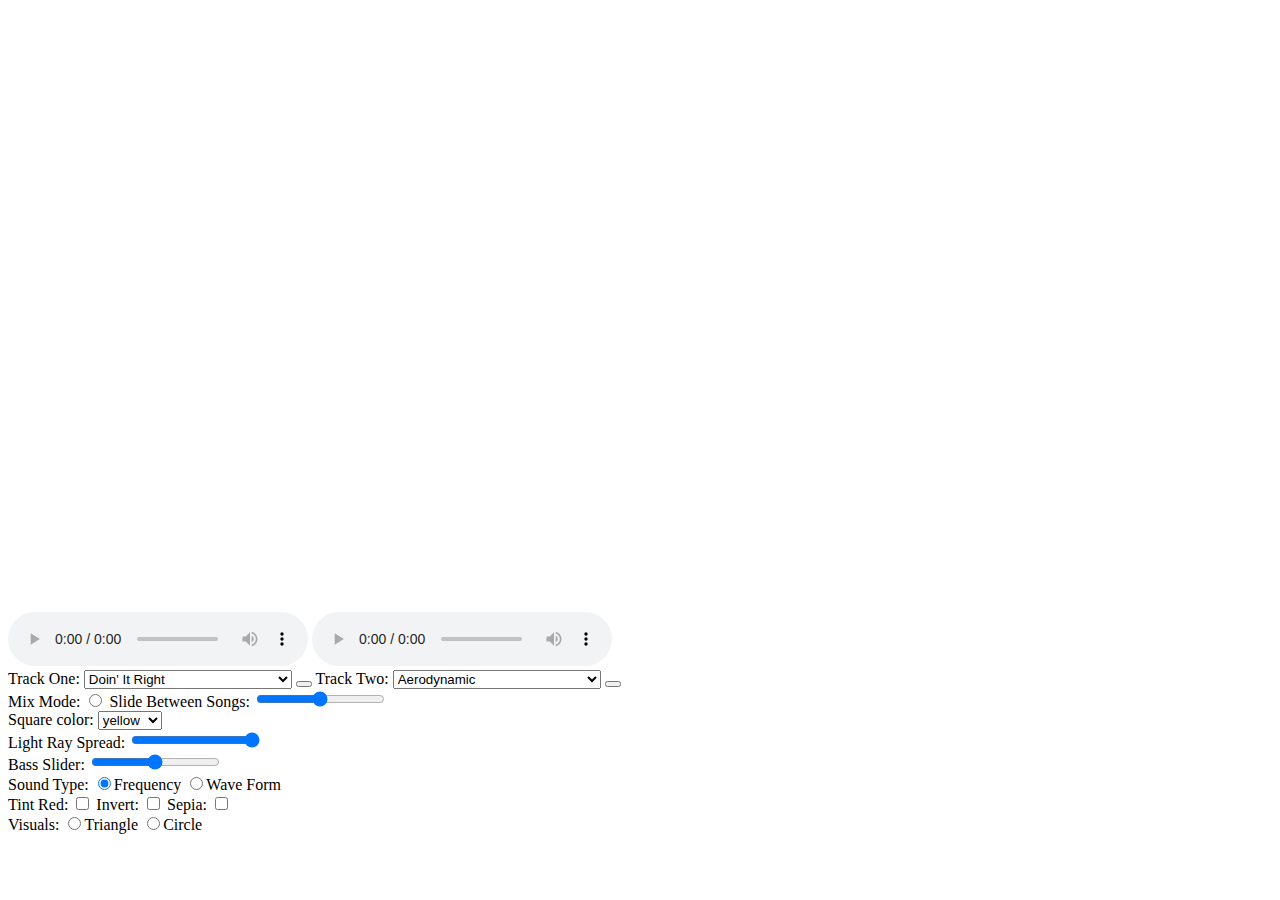
==== index.html @ c8306eec "call changes" ====
<!DOCTYPE html>
<html lang="en">
<head>
	<meta charset="utf-8" />
	<title>Audio Visualizer</title>
	<link rel="stylesheet" href="audioAsthetic.css">
	<script src="src/audioSetup.js"></script>
	<script src="src/uiSetup.js"></script>
	<script src="src/visualizer.js"></script>
	<script src="src/audioLoader.js"></script>
	<script>
	"use strict";
	window.onload = init;
	//Global variables
	let audioElement, audioElement2, canvasElement, playButton1, playButton2, drawCtx, audioCtx, audioCtx2, sourceNode, sourceNode2, analyserNode, analyserNode2, gainNode, gainNode2, biquadNode;
	let NUM_SAMPLES = 128;
	let audioData = new Uint8Array(NUM_SAMPLES/2);
	let audioData2 = new Uint8Array(NUM_SAMPLES/2);
	let barColor = "yellow";
	let soundType;
    let visual;
	let invert = false, tintRed = false, sepia = false, singleSong = true;
	let lightLength = 400;
	
	const SOUND_PATH = {
		sound1: "media/Aerodynamic.mp3",
		sound2: "media/Crescendolls.mp3",
		sound3: "media/Doin' It Right.mp3",
		sound4: "media/Face to Face.mp3",
		sound5: "media/Fragments of Time.mp3",
		Sound6: "media/Giorgio by Moroder.mp3",
		sound7: "media/Harder, Better, Faster, Stronger.mp3",
		sound8: "media/One More Time.mp3",
		sound9: "media/Too Long.mp3",
		sound10: "media/Human After All.mp3",
		sound11: "media/Robot Rock.mp3",
		sound12: "media/Technologic.mp3",
		sound13: "media/Television Rules The Nation.mp3"
	}

	var size = {
		width: document.body.clientWidth,
		height: document.body.clientHeight
	}
	</script>
</head>
<body>
	<canvas width="840" height="600"></canvas>
	<div id="controls">
		<audio id="songOne" controls></audio>
		<audio id="songTwo" controls></audio>
		<section>
		<label>Track One: 
			<select id="trackSelectOne">
				<option value="media/Aerodynamic.mp3">Aerodynamic</option>
				<option value="media/Crescendolls.mp3">Crescendolls</option>
				<option value="media/Doin' It Right.mp3" selected>Doin' It Right</option>
				<option value="media/Face to Face.mp3">Face to Face</option>
				<option value="media/Fragments of Time.mp3">Fragments of Time</option>
				<option value="media/Giorgio by Moroder.mp3">Giorgio by Moroder</option>
				<option value="media/Harder, Better, Faster, Stronger.mp3">Harder, Better, Faster, Stronger</option>
				<option value="media/One More Time.mp3">One More Time</option>
				<option value="media/Too Long.mp3">Too Long</option>
				<option value="media/Human After All.mp3">Human After All</option>
				<option value="media/Robot Rock.mp3">Robot Rock</option>
				<option value="media/Technologic.mp3">Technologic</option>
				<option value="media/Television Rules The Nation.mp3">Television Rules The Nation</option>
			</select>
		</label>
		<button id="playButtonOne" data-playing="no"></button>
		<label>Track Two: 
			<select id="trackSelectTwo">
				<option value="media/Aerodynamic.mp3" selected>Aerodynamic</option>
				<option value="media/Crescendolls.mp3">Crescendolls</option>
				<option value="media/Doin' It Right.mp3">Doin' It Right</option>
				<option value="media/Face to Face.mp3">Face to Face</option>
				<option value="media/Fragments of Time.mp3">Fragments of Time</option>
				<option value="media/Giorgio by Moroder.mp3">Giorgio by Moroder</option>
				<option value="media/Harder, Better, Faster, Stronger.mp3">Harder, Better, Faster, Stronger</option>
				<option value="media/One More Time.mp3">One More Time</option>
				<option value="media/Too Long.mp3">Too Long</option>
				<option value="media/Human After All.mp3">Human After All</option>
				<option value="media/Robot Rock.mp3">Robot Rock</option>
				<option value="media/Technologic.mp3">Technologic</option>
				<option value="media/Television Rules The Nation.mp3">Television Rules The Nation</option>
			</select>
		</label>
		<button id="playButtonTwo" data-playing="no"></button>
		</section>
		<section> Mix Mode:
			<input type="radio" name="secondSong" id="twoSongs" value="freq">
			Slide Between Songs: <input type="range" id="volumeSlider" min="0" max="2" value="1" step="0.01">
			<span id="volumeLabel"></span>
		</section>
		<section>
		<label>Square color: 
			<select id="barColorSelect">
				<option value="yellow" selected>yellow</option>
				<option value="blue">blue</option>
				<option value="green">green</option>
				<option value="orange">orange</option>
				<option value="red">red</option>
				<option value="purple">purple</option>
				<option value="brown">brown</option>
			</select>
		</label>
		</section>
		<section> 
			Light Ray Spread: <input type="range" id="raySlider" min="0" max="2" value="2" step="0.01">
			<span id="rayLabel"></span>
		</section>
        <section> 
			Bass Slider: <input type="range" id="bassSlider" min="0" max="10" value="5" step="0.01">
			<span id="bassLabel"></span>
		</section>
		<section> Sound Type:
			<input type="radio" name="waveFreq" id="f" value="freq" checked>Frequency
			<input type="radio" name="waveFreq" id="w" value="wave" >Wave Form
		</section>
		<section>
			Tint Red: <input type="checkbox" id="tintRedCB">
			Invert: <input type="checkbox" id="invertCB">
			Sepia: <input type="checkbox" id="sepiaCB">
		</section>
        <section > Visuals:
			<input type="radio" name="Triangle" id="triangle" value="tri" class="visual">Triangle
			<input type="radio" name="Circle" id="circle" class="visual" value="cir" >Circle
		</section>
	</div>
	
</body>
</html>
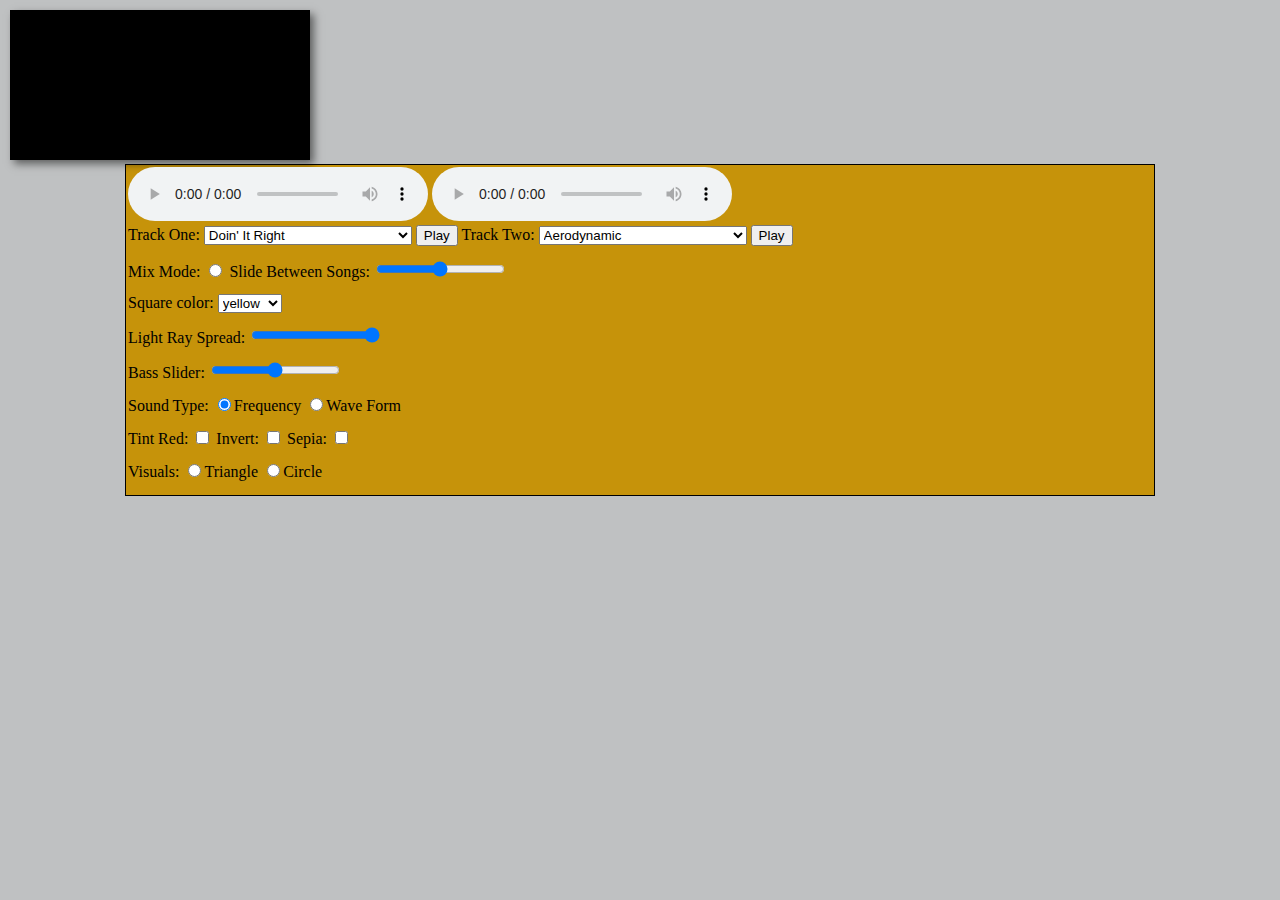
==== commit 62d44dc5: "Merge pull request #1 from jzimmer5/main" ====
--- a/index.html
+++ b/index.html
@@ -4,10 +4,12 @@
 	<meta charset="utf-8" />
 	<title>Audio Visualizer</title>
 	<link rel="stylesheet" href="audioAsthetic.css">
+	<script src="https://ajax.googleapis.com/ajax/libs/jquery/3.5.1/jquery.min.js"></script>
 	<script src="src/audioSetup.js"></script>
 	<script src="src/uiSetup.js"></script>
 	<script src="src/visualizer.js"></script>
 	<script src="src/audioLoader.js"></script>
+
 	<script>
 	"use strict";
 	window.onload = init;
@@ -38,14 +40,12 @@
 		sound13: "media/Television Rules The Nation.mp3"
 	}
 
-	var size = {
-		width: document.body.clientWidth,
-		height: document.body.clientHeight
-	}
+	var sizewidth = "600";
+	var sizeheight = "480";
 	</script>
 </head>
 <body>
-	<canvas width="840" height="600"></canvas>
+	<canvas id="canvas" width=sizewidth height=sizeheight></canvas>
 	<div id="controls">
 		<audio id="songOne" controls></audio>
 		<audio id="songTwo" controls></audio>
--- a/audioAsthetic.css
+++ b/audioAsthetic.css
@@ -0,0 +1,39 @@
+	body {
+		background: #BFC1C2;
+		font-family: tahoma, verdana, sans serif;
+		margin: auto;
+	}
+
+	canvas {
+		margin-left:10px;
+		margin-top:10px;
+		box-shadow: 4px 4px 8px rgba(0,0,0,0.5);
+		background: black;
+	}
+
+	#controls{
+		margin: auto;
+		width: 80%;
+		padding: 2px;
+		border-style: solid;
+		border-width: 1px;
+		background-color: #C6930A;
+  }
+  
+  section{
+  	margin-bottom:.8em;
+  }
+  
+  #playButton{
+  	font-size: 1.2em;
+  	width: 3.5em;
+  }
+  
+	button[data-playing="yes"]:after{
+		content: "Pause";
+	}
+	
+	button[data-playing="no"]:after{
+		content: "Play";
+	}
+	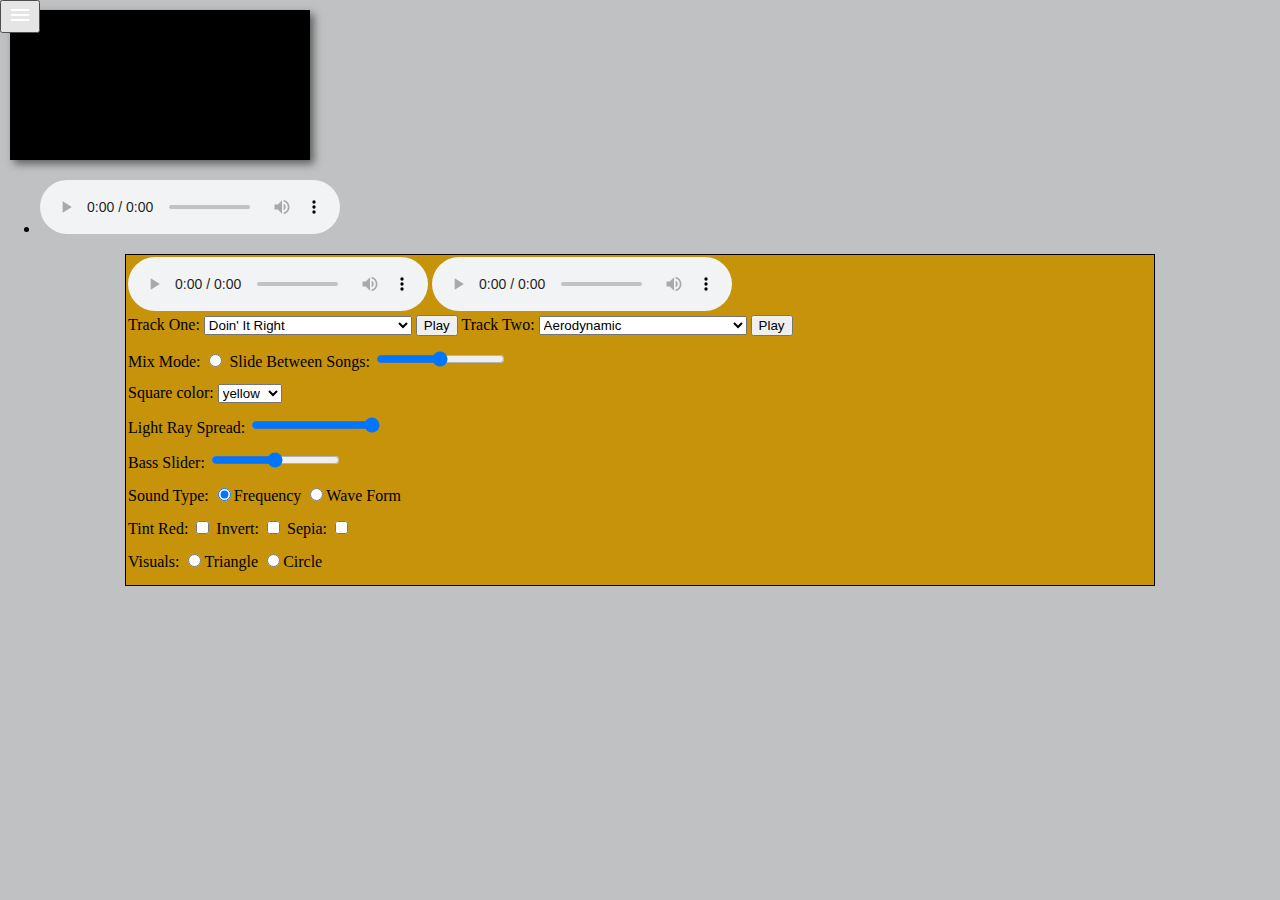
==== commit 285a9656: "added menu and fixed visual controls" ====
--- a/index.html
+++ b/index.html
@@ -1,132 +1,153 @@
 <!DOCTYPE html>
 <html lang="en">
+
 <head>
-	<meta charset="utf-8" />
-	<title>Audio Visualizer</title>
-	<link rel="stylesheet" href="audioAsthetic.css">
-	<script src="https://ajax.googleapis.com/ajax/libs/jquery/3.5.1/jquery.min.js"></script>
-	<script src="src/audioSetup.js"></script>
-	<script src="src/uiSetup.js"></script>
-	<script src="src/visualizer.js"></script>
-	<script src="src/audioLoader.js"></script>
+    <meta charset="utf-8" />
+    <title>Audio Visualizer</title>
+    <link rel="stylesheet" href="audioAsthetic.css">
+    <script src="https://ajax.googleapis.com/ajax/libs/jquery/3.5.1/jquery.min.js"></script>
+    <script src="src/audioSetup.js"></script>
+    <script src="src/uiSetup.js"></script>
+    <script src="src/visualizer.js"></script>
+    <script src="src/audioLoader.js"></script>
 
-	<script>
-	"use strict";
-	window.onload = init;
-	//Global variables
-	let audioElement, audioElement2, canvasElement, playButton1, playButton2, drawCtx, audioCtx, audioCtx2, sourceNode, sourceNode2, analyserNode, analyserNode2, gainNode, gainNode2, biquadNode;
-	let NUM_SAMPLES = 128;
-	let audioData = new Uint8Array(NUM_SAMPLES/2);
-	let audioData2 = new Uint8Array(NUM_SAMPLES/2);
-	let barColor = "yellow";
-	let soundType;
-    let visual;
-	let invert = false, tintRed = false, sepia = false, singleSong = true;
-	let lightLength = 400;
-	
-	const SOUND_PATH = {
-		sound1: "media/Aerodynamic.mp3",
-		sound2: "media/Crescendolls.mp3",
-		sound3: "media/Doin' It Right.mp3",
-		sound4: "media/Face to Face.mp3",
-		sound5: "media/Fragments of Time.mp3",
-		Sound6: "media/Giorgio by Moroder.mp3",
-		sound7: "media/Harder, Better, Faster, Stronger.mp3",
-		sound8: "media/One More Time.mp3",
-		sound9: "media/Too Long.mp3",
-		sound10: "media/Human After All.mp3",
-		sound11: "media/Robot Rock.mp3",
-		sound12: "media/Technologic.mp3",
-		sound13: "media/Television Rules The Nation.mp3"
-	}
+    <link rel="stylesheet" href="https://fonts.googleapis.com/icon?family=Material+Icons">
+    <link rel="stylesheet" href="https://code.getmdl.io/1.3.0/material.indigo-pink.min.css">
+    <script defer src="https://code.getmdl.io/1.3.0/material.min.js"></script>
 
-	var sizewidth = "600";
-	var sizeheight = "480";
-	</script>
+    <script>
+        "use strict";
+        window.onload = init;
+        //Global variables
+        let audioElement, audioElement2, canvasElement, playButton1, playButton2, drawCtx, audioCtx, audioCtx2, sourceNode, sourceNode2, analyserNode, analyserNode2, gainNode, gainNode2, biquadNode;
+        let NUM_SAMPLES = 128;
+        let audioData = new Uint8Array(NUM_SAMPLES / 2);
+        let audioData2 = new Uint8Array(NUM_SAMPLES / 2);
+        let barColor = "yellow";
+        let soundType;
+        let visual;
+        let invert = false,
+            tintRed = false,
+            sepia = false,
+            singleSong = true;
+        let lightLength = 400;
+
+        const SOUND_PATH = {
+            sound1: "media/Aerodynamic.mp3",
+            sound2: "media/Crescendolls.mp3",
+            sound3: "media/Doin' It Right.mp3",
+            sound4: "media/Face to Face.mp3",
+            sound5: "media/Fragments of Time.mp3",
+            Sound6: "media/Giorgio by Moroder.mp3",
+            sound7: "media/Harder, Better, Faster, Stronger.mp3",
+            sound8: "media/One More Time.mp3",
+            sound9: "media/Too Long.mp3",
+            sound10: "media/Human After All.mp3",
+            sound11: "media/Robot Rock.mp3",
+            sound12: "media/Technologic.mp3",
+            sound13: "media/Television Rules The Nation.mp3"
+        }
+
+        var sizewidth = "600";
+        var sizeheight = "480";
+
+    </script>
 </head>
+
 <body>
-	<canvas id="canvas" width=sizewidth height=sizeheight></canvas>
-	<div id="controls">
-		<audio id="songOne" controls></audio>
-		<audio id="songTwo" controls></audio>
-		<section>
-		<label>Track One: 
-			<select id="trackSelectOne">
-				<option value="media/Aerodynamic.mp3">Aerodynamic</option>
-				<option value="media/Crescendolls.mp3">Crescendolls</option>
-				<option value="media/Doin' It Right.mp3" selected>Doin' It Right</option>
-				<option value="media/Face to Face.mp3">Face to Face</option>
-				<option value="media/Fragments of Time.mp3">Fragments of Time</option>
-				<option value="media/Giorgio by Moroder.mp3">Giorgio by Moroder</option>
-				<option value="media/Harder, Better, Faster, Stronger.mp3">Harder, Better, Faster, Stronger</option>
-				<option value="media/One More Time.mp3">One More Time</option>
-				<option value="media/Too Long.mp3">Too Long</option>
-				<option value="media/Human After All.mp3">Human After All</option>
-				<option value="media/Robot Rock.mp3">Robot Rock</option>
-				<option value="media/Technologic.mp3">Technologic</option>
-				<option value="media/Television Rules The Nation.mp3">Television Rules The Nation</option>
-			</select>
-		</label>
-		<button id="playButtonOne" data-playing="no"></button>
-		<label>Track Two: 
-			<select id="trackSelectTwo">
-				<option value="media/Aerodynamic.mp3" selected>Aerodynamic</option>
-				<option value="media/Crescendolls.mp3">Crescendolls</option>
-				<option value="media/Doin' It Right.mp3">Doin' It Right</option>
-				<option value="media/Face to Face.mp3">Face to Face</option>
-				<option value="media/Fragments of Time.mp3">Fragments of Time</option>
-				<option value="media/Giorgio by Moroder.mp3">Giorgio by Moroder</option>
-				<option value="media/Harder, Better, Faster, Stronger.mp3">Harder, Better, Faster, Stronger</option>
-				<option value="media/One More Time.mp3">One More Time</option>
-				<option value="media/Too Long.mp3">Too Long</option>
-				<option value="media/Human After All.mp3">Human After All</option>
-				<option value="media/Robot Rock.mp3">Robot Rock</option>
-				<option value="media/Technologic.mp3">Technologic</option>
-				<option value="media/Television Rules The Nation.mp3">Television Rules The Nation</option>
-			</select>
-		</label>
-		<button id="playButtonTwo" data-playing="no"></button>
-		</section>
-		<section> Mix Mode:
-			<input type="radio" name="secondSong" id="twoSongs" value="freq">
-			Slide Between Songs: <input type="range" id="volumeSlider" min="0" max="2" value="1" step="0.01">
-			<span id="volumeLabel"></span>
-		</section>
-		<section>
-		<label>Square color: 
-			<select id="barColorSelect">
-				<option value="yellow" selected>yellow</option>
-				<option value="blue">blue</option>
-				<option value="green">green</option>
-				<option value="orange">orange</option>
-				<option value="red">red</option>
-				<option value="purple">purple</option>
-				<option value="brown">brown</option>
-			</select>
-		</label>
-		</section>
-		<section> 
-			Light Ray Spread: <input type="range" id="raySlider" min="0" max="2" value="2" step="0.01">
-			<span id="rayLabel"></span>
-		</section>
-        <section> 
-			Bass Slider: <input type="range" id="bassSlider" min="0" max="10" value="5" step="0.01">
-			<span id="bassLabel"></span>
-		</section>
-		<section> Sound Type:
-			<input type="radio" name="waveFreq" id="f" value="freq" checked>Frequency
-			<input type="radio" name="waveFreq" id="w" value="wave" >Wave Form
-		</section>
-		<section>
-			Tint Red: <input type="checkbox" id="tintRedCB">
-			Invert: <input type="checkbox" id="invertCB">
-			Sepia: <input type="checkbox" id="sepiaCB">
-		</section>
-        <section > Visuals:
-			<input type="radio" name="Triangle" id="triangle" value="tri" class="visual">Triangle
-			<input type="radio" name="Circle" id="circle" class="visual" value="cir" >Circle
-		</section>
-	</div>
-	
+    <div id="container" width=sizewidth height=sizeheight>
+        <canvas id="canvas" width=sizewidth height=sizeheight></canvas>
+
+        <button id="menu" class="mdl-button mdl-js-button mdl-button--icon">
+            <i class="material-icons">menu</i>
+        </button>
+    </div>
+
+    <ul >
+        <li class="mdl-menu__item"><audio id="songOne" controls></audio></li>
+    </ul>
+    <div id="controls" class="mdl-menu mdl-menu--bottom-left mdl-js-menu mdl-js-ripple-effect" for="menu">
+        <audio id="songOne" controls></audio>
+        <audio id="songTwo" controls></audio>
+        <section>
+            <label>Track One:
+                <select id="trackSelectOne">
+                    <option value="media/Aerodynamic.mp3">Aerodynamic</option>
+                    <option value="media/Crescendolls.mp3">Crescendolls</option>
+                    <option value="media/Doin' It Right.mp3" selected>Doin' It Right</option>
+                    <option value="media/Face to Face.mp3">Face to Face</option>
+                    <option value="media/Fragments of Time.mp3">Fragments of Time</option>
+                    <option value="media/Giorgio by Moroder.mp3">Giorgio by Moroder</option>
+                    <option value="media/Harder, Better, Faster, Stronger.mp3">Harder, Better, Faster, Stronger</option>
+                    <option value="media/One More Time.mp3">One More Time</option>
+                    <option value="media/Too Long.mp3">Too Long</option>
+                    <option value="media/Human After All.mp3">Human After All</option>
+                    <option value="media/Robot Rock.mp3">Robot Rock</option>
+                    <option value="media/Technologic.mp3">Technologic</option>
+                    <option value="media/Television Rules The Nation.mp3">Television Rules The Nation</option>
+                </select>
+            </label>
+            <button id="playButtonOne" data-playing="no"></button>
+            <label>Track Two:
+                <select id="trackSelectTwo">
+                    <option value="media/Aerodynamic.mp3" selected>Aerodynamic</option>
+                    <option value="media/Crescendolls.mp3">Crescendolls</option>
+                    <option value="media/Doin' It Right.mp3">Doin' It Right</option>
+                    <option value="media/Face to Face.mp3">Face to Face</option>
+                    <option value="media/Fragments of Time.mp3">Fragments of Time</option>
+                    <option value="media/Giorgio by Moroder.mp3">Giorgio by Moroder</option>
+                    <option value="media/Harder, Better, Faster, Stronger.mp3">Harder, Better, Faster, Stronger</option>
+                    <option value="media/One More Time.mp3">One More Time</option>
+                    <option value="media/Too Long.mp3">Too Long</option>
+                    <option value="media/Human After All.mp3">Human After All</option>
+                    <option value="media/Robot Rock.mp3">Robot Rock</option>
+                    <option value="media/Technologic.mp3">Technologic</option>
+                    <option value="media/Television Rules The Nation.mp3">Television Rules The Nation</option>
+                </select>
+            </label>
+            <button id="playButtonTwo" data-playing="no"></button>
+        </section>
+        <section> Mix Mode:
+            <input type="radio" name="secondSong" id="twoSongs" value="freq">
+            Slide Between Songs: <input type="range" id="volumeSlider" min="0" max="2" value="1" step="0.01">
+            <span id="volumeLabel"></span>
+        </section>
+        <section>
+            <label>Square color:
+                <select id="barColorSelect">
+                    <option value="yellow" selected>yellow</option>
+                    <option value="blue">blue</option>
+                    <option value="green">green</option>
+                    <option value="orange">orange</option>
+                    <option value="red">red</option>
+                    <option value="purple">purple</option>
+                    <option value="brown">brown</option>
+                </select>
+            </label>
+        </section>
+        <section>
+            Light Ray Spread: <input type="range" id="raySlider" min="0" max="2" value="2" step="0.01">
+            <span id="rayLabel"></span>
+        </section>
+        <section>
+            Bass Slider: <input type="range" id="bassSlider" min="0" max="10" value="5" step="0.01">
+            <span id="bassLabel"></span>
+        </section>
+        <section> Sound Type:
+            <input type="radio" name="waveFreq" id="f" value="freq" checked>Frequency
+            <input type="radio" name="waveFreq" id="w" value="wave">Wave Form
+        </section>
+        <section>
+            Tint Red: <input type="checkbox" id="tintRedCB">
+            Invert: <input type="checkbox" id="invertCB">
+            Sepia: <input type="checkbox" id="sepiaCB">
+        </section>
+        <section> Visuals:
+            <input type="radio" name="visual" id="triangle" value="tri">Triangle
+            <input type="radio" name="visual" id="circle"  value="cir">Circle
+        </section>
+    </div>
+
 </body>
+
 </html>
--- a/audioAsthetic.css
+++ b/audioAsthetic.css
@@ -3,7 +3,15 @@
 		font-family: tahoma, verdana, sans serif;
 		margin: auto;
 	}
+#container{
+    position: relative;
+}
 
+#menu{
+  left: 0;
+  position: absolute;
+    color: white;
+}
 	canvas {
 		margin-left:10px;
 		margin-top:10px;
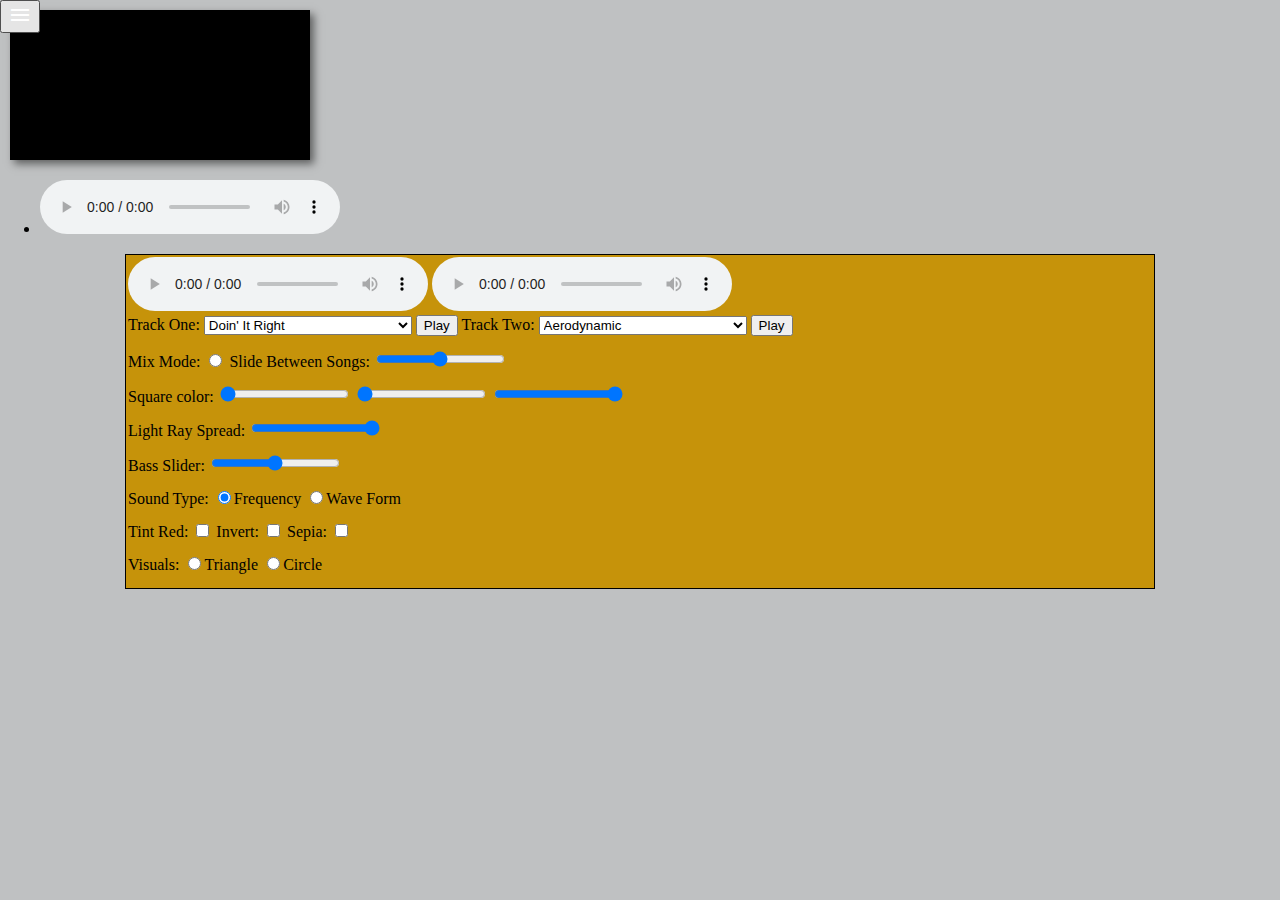
==== commit 36f02388: "added slider too" ====
--- a/index.html
+++ b/index.html
@@ -19,11 +19,11 @@
         "use strict";
         window.onload = init;
         //Global variables
-        let audioElement, audioElement2, canvasElement, playButton1, playButton2, drawCtx, audioCtx, audioCtx2, sourceNode, sourceNode2, analyserNode, analyserNode2, gainNode, gainNode2, biquadNode;
+        let audioElement, audioElement2, canvasElement, playButton1, playButton2, drawCtx, audioCtx, audioCtx2, sourceNode, sourceNode2, analyserNode, analyserNode2, gainNode, gainNode2, biquadNode, hue, saturation, light;
         let NUM_SAMPLES = 128;
         let audioData = new Uint8Array(NUM_SAMPLES / 2);
         let audioData2 = new Uint8Array(NUM_SAMPLES / 2);
-        let barColor = "yellow";
+        let barColor;
         let soundType;
         let visual;
         let invert = false,
@@ -114,15 +114,9 @@
         </section>
         <section>
             <label>Square color:
-                <select id="barColorSelect">
-                    <option value="yellow" selected>yellow</option>
-                    <option value="blue">blue</option>
-                    <option value="green">green</option>
-                    <option value="orange">orange</option>
-                    <option value="red">red</option>
-                    <option value="purple">purple</option>
-                    <option value="brown">brown</option>
-                </select>
+                <input type="range" id="hue" min="0" max="360" step="1" value="0">
+                <input type="range" id="saturation" min="0" max="100" step="1" value="0">
+                <input type="range" id="light" min="0" max="100" step="1" value="100">
             </label>
         </section>
         <section>
--- a/audioAsthetic.css
+++ b/audioAsthetic.css
@@ -8,6 +8,7 @@
 }
 
 #menu{
+    top:0;
   left: 0;
   position: absolute;
     color: white;
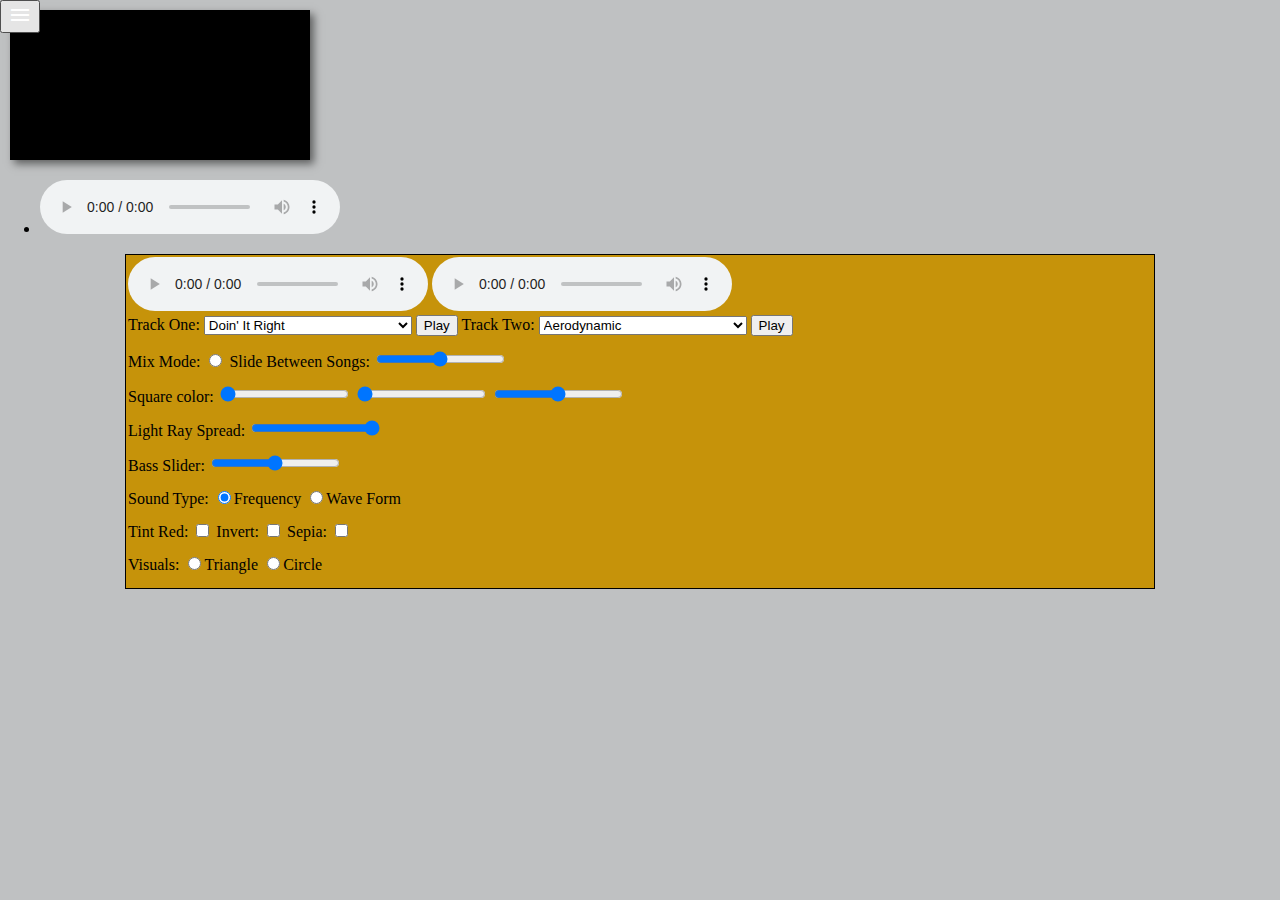
==== commit 901888e1: "Made the bars have a spacer" ====
--- a/index.html
+++ b/index.html
@@ -48,8 +48,8 @@
             sound13: "media/Television Rules The Nation.mp3"
         }
 
-        var sizewidth = "600";
-        var sizeheight = "480";
+        var sizewidth = "1200";
+        var sizeheight = "960";
 
     </script>
 </head>
@@ -116,7 +116,7 @@
             <label>Square color:
                 <input type="range" id="hue" min="0" max="360" step="1" value="0">
                 <input type="range" id="saturation" min="0" max="100" step="1" value="0">
-                <input type="range" id="light" min="0" max="100" step="1" value="100">
+                <input type="range" id="light" min="0" max="100" step="1" value="50">
             </label>
         </section>
         <section>
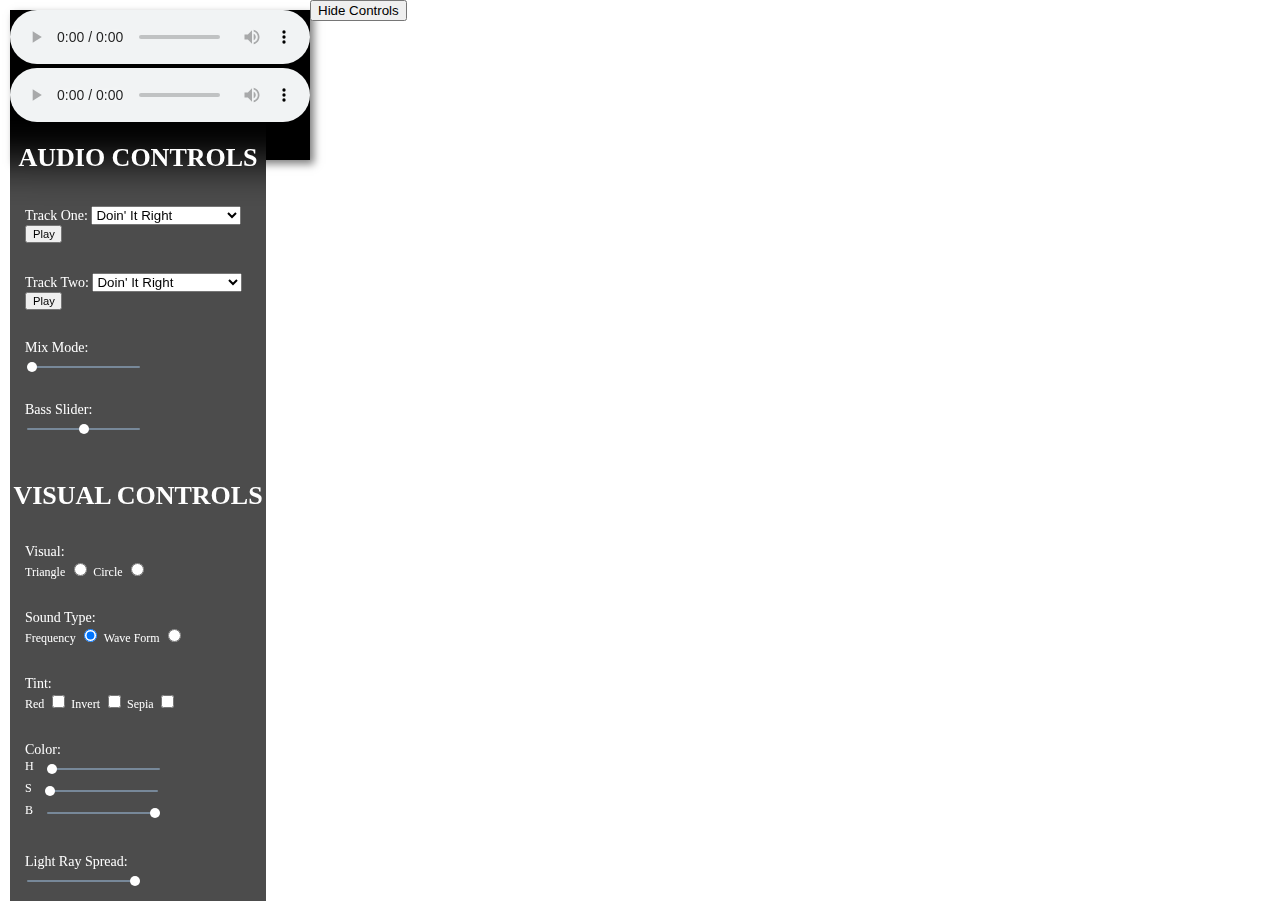
==== commit c019ea83: "integrated html and code but canvas is still acting strange" ====
--- a/index.html
+++ b/index.html
@@ -3,6 +3,7 @@
 
 <head>
     <meta charset="utf-8" />
+    <meta name="viewport" content="width=device-width, initial-scale=1.0">
     <title>Audio Visualizer</title>
     <link rel="stylesheet" href="audioAsthetic.css">
     <script src="https://ajax.googleapis.com/ajax/libs/jquery/3.5.1/jquery.min.js"></script>
@@ -12,8 +13,6 @@
     <script src="src/audioLoader.js"></script>
 
     <link rel="stylesheet" href="https://fonts.googleapis.com/icon?family=Material+Icons">
-    <link rel="stylesheet" href="https://code.getmdl.io/1.3.0/material.indigo-pink.min.css">
-    <script defer src="https://code.getmdl.io/1.3.0/material.min.js"></script>
 
     <script>
         "use strict";
@@ -51,6 +50,15 @@
         var sizewidth = "1200";
         var sizeheight = "960";
 
+        function myFunction() {
+            let x = document.querySelector("#controls");
+  if (x.style.display === "none") {
+    x.style.display = "block";
+  } else {
+    x.style.display = "none";
+  }
+        }
+
     </script>
 </head>
 
@@ -58,90 +66,126 @@
     <div id="container" width=sizewidth height=sizeheight>
         <canvas id="canvas" width=sizewidth height=sizeheight></canvas>
 
-        <button id="menu" class="mdl-button mdl-js-button mdl-button--icon">
-            <i class="material-icons">menu</i>
-        </button>
-    </div>
-
-    <ul >
-        <li class="mdl-menu__item"><audio id="songOne" controls></audio></li>
-    </ul>
-    <div id="controls" class="mdl-menu mdl-menu--bottom-left mdl-js-menu mdl-js-ripple-effect" for="menu">
+    
+        <button onclick="myFunction()" id="hide">Hide Controls</button>
+    <div id="controls">
         <audio id="songOne" controls></audio>
         <audio id="songTwo" controls></audio>
-        <section>
-            <label>Track One:
-                <select id="trackSelectOne">
-                    <option value="media/Aerodynamic.mp3">Aerodynamic</option>
-                    <option value="media/Crescendolls.mp3">Crescendolls</option>
-                    <option value="media/Doin' It Right.mp3" selected>Doin' It Right</option>
-                    <option value="media/Face to Face.mp3">Face to Face</option>
-                    <option value="media/Fragments of Time.mp3">Fragments of Time</option>
-                    <option value="media/Giorgio by Moroder.mp3">Giorgio by Moroder</option>
-                    <option value="media/Harder, Better, Faster, Stronger.mp3">Harder, Better, Faster, Stronger</option>
-                    <option value="media/One More Time.mp3">One More Time</option>
-                    <option value="media/Too Long.mp3">Too Long</option>
-                    <option value="media/Human After All.mp3">Human After All</option>
-                    <option value="media/Robot Rock.mp3">Robot Rock</option>
-                    <option value="media/Technologic.mp3">Technologic</option>
-                    <option value="media/Television Rules The Nation.mp3">Television Rules The Nation</option>
-                </select>
-            </label>
-            <button id="playButtonOne" data-playing="no"></button>
-            <label>Track Two:
-                <select id="trackSelectTwo">
-                    <option value="media/Aerodynamic.mp3" selected>Aerodynamic</option>
-                    <option value="media/Crescendolls.mp3">Crescendolls</option>
-                    <option value="media/Doin' It Right.mp3">Doin' It Right</option>
-                    <option value="media/Face to Face.mp3">Face to Face</option>
-                    <option value="media/Fragments of Time.mp3">Fragments of Time</option>
-                    <option value="media/Giorgio by Moroder.mp3">Giorgio by Moroder</option>
-                    <option value="media/Harder, Better, Faster, Stronger.mp3">Harder, Better, Faster, Stronger</option>
-                    <option value="media/One More Time.mp3">One More Time</option>
-                    <option value="media/Too Long.mp3">Too Long</option>
-                    <option value="media/Human After All.mp3">Human After All</option>
-                    <option value="media/Robot Rock.mp3">Robot Rock</option>
-                    <option value="media/Technologic.mp3">Technologic</option>
-                    <option value="media/Television Rules The Nation.mp3">Television Rules The Nation</option>
-                </select>
-            </label>
-            <button id="playButtonTwo" data-playing="no"></button>
-        </section>
-        <section> Mix Mode:
-            <input type="radio" name="secondSong" id="twoSongs" value="freq">
-            Slide Between Songs: <input type="range" id="volumeSlider" min="0" max="2" value="1" step="0.01">
-            <span id="volumeLabel"></span>
-        </section>
-        <section>
-            <label>Square color:
+        <div id="audControls">
+            <h1>AUDIO CONTROLS</h1>
+            <section>
+                <section id="trackOne">
+                    <label>Track One:
+                        <select id="trackSelectOne">
+                            <option value="media/Aerodynamic.mp3">Aerodynamic</option>
+                            <option value="media/Crescendolls.mp3">Crescendolls</option>
+                            <option value="media/Doin' It Right.mp3" selected>Doin' It Right</option>
+                            <option value="media/Face to Face.mp3">Face to Face</option>
+                            <option value="media/Fragments of Time.mp3">Fragments of Time</option>
+                            <option value="media/Giorgio by Moroder.mp3">Giorgio by Moroder</option>
+                            <option value="media/Harder, Better, Faster, Stronger.mp3">Harder, Better, Faster, Stronger</option>
+                            <option value="media/One More Time.mp3">One More Time</option>
+                            <option value="media/Too Long.mp3">Too Long</option>
+                            <option value="media/Human After All.mp3">Human After All</option>
+                            <option value="media/Robot Rock.mp3">Robot Rock</option>
+                            <option value="media/Technologic.mp3">Technologic</option>
+                            <option value="media/Television Rules The Nation.mp3">Television Rules The Nation</option>
+                        </select>
+                    </label>
+                    <button id="playButtonOne" data-playing="no"></button>
+                </section>
+                <section id="trackTwo">
+                    <label>Track Two:
+                        <select id="trackSelectTwo">
+                            <option value="media/Aerodynamic.mp3">Aerodynamic</option>
+                            <option value="media/Crescendolls.mp3">Crescendolls</option>
+                            <option value="media/Doin' It Right.mp3" selected>Doin' It Right</option>
+                            <option value="media/Face to Face.mp3">Face to Face</option>
+                            <option value="media/Fragments of Time.mp3">Fragments of Time</option>
+                            <option value="media/Giorgio by Moroder.mp3">Giorgio by Moroder</option>
+                            <option value="media/Harder, Better, Faster, Stronger.mp3">Harder, Better, Faster, Stronger</option>
+                            <option value="media/One More Time.mp3">One More Time</option>
+                            <option value="media/Too Long.mp3">Too Long</option>
+                            <option value="media/Human After All.mp3">Human After All</option>
+                            <option value="media/Robot Rock.mp3">Robot Rock</option>
+                            <option value="media/Technologic.mp3">Technologic</option>
+                            <option value="media/Television Rules The Nation.mp3">Television Rules The Nation</option>
+                        </select>
+                    </label>
+                    <button id="playButtonTwo" data-playing="no"></button>
+                </section>
+            </section>
+            <section id="mix">
+                <label for="volumeSlider">Mix Mode:</label>
+                <br>
+                <!-- <input type="radio" name="secondSong" id="twoSongs" value="freq"> -->
+                <input type="range" id="volumeSlider" min="0" max="2" value="0" step="0.01">
+                <!-- <span id="volumeLabel"></span> -->
+            </section>
+
+            <section id="bass">
+                <label for="bassSlider">Bass Slider:</label>
+                <br>
+                <input type="range" id="bassSlider" min="0" max="10" value="5" step="0.01">
+            </section>
+        </div>
+        <div id="visControls">
+            <h1>VISUAL CONTROLS</h1>
+            <section id="visType">
+                <label id="visualLabel">Visual:</label>
+                <br>
+                <label id="triLabel">Triangle</label>
+                <input type="radio" name="visual" id="triangle" value="tri">
+
+                <label id="cirLabel">Circle</label>
+                <input type="radio" name="visual" id="circle" value="cir">
+            </section>
+
+            <section id="soundType">
+                <label id="soundLabel">Sound Type:</label>
+                <br>
+                <label id="freqLabel">Frequency</label>
+                <input type="radio" name="waveFreq" id="f" value="freq" checked>
+
+                <label id="waveLabel">Wave Form</label>
+                <input type="radio" name="waveFreq" id="w" value="wave">
+            </section>
+
+            <section id="tint">
+                <label id="tintLabel">Tint:</label>
+                <br>
+                <label id="redLabel">Red</label>
+                <input type="checkbox" id="tintRedCB">
+
+                <label id="invLabel">Invert</label>
+                <input type="checkbox" id="invertCB">
+
+                <label id="sepLabel">Sepia</label>
+                <input type="checkbox" id="sepiaCB">
+            </section>
+
+            <section id="sqColor">
+                <label id="colorLabel">Color:</label>
+                <br>
+                <label for="hue" id="hLabel">H</label>
                 <input type="range" id="hue" min="0" max="360" step="1" value="0">
+                <br>
+                <label for="saturation" id="sLabel">S</label>
                 <input type="range" id="saturation" min="0" max="100" step="1" value="0">
-                <input type="range" id="light" min="0" max="100" step="1" value="50">
-            </label>
-        </section>
-        <section>
-            Light Ray Spread: <input type="range" id="raySlider" min="0" max="2" value="2" step="0.01">
-            <span id="rayLabel"></span>
-        </section>
-        <section>
-            Bass Slider: <input type="range" id="bassSlider" min="0" max="10" value="5" step="0.01">
-            <span id="bassLabel"></span>
-        </section>
-        <section> Sound Type:
-            <input type="radio" name="waveFreq" id="f" value="freq" checked>Frequency
-            <input type="radio" name="waveFreq" id="w" value="wave">Wave Form
-        </section>
-        <section>
-            Tint Red: <input type="checkbox" id="tintRedCB">
-            Invert: <input type="checkbox" id="invertCB">
-            Sepia: <input type="checkbox" id="sepiaCB">
-        </section>
-        <section> Visuals:
-            <input type="radio" name="visual" id="triangle" value="tri">Triangle
-            <input type="radio" name="visual" id="circle"  value="cir">Circle
-        </section>
+                <br>
+                <label for="light" id="bLabel">B</label>
+                <input type="range" id="light" min="0" max="100" step="1" value="100">
+            </section>
+
+            <section id="lightSpread">
+                <label for="raySlider">Light Ray Spread:</label>
+                <br>
+                <input type="range" id="raySlider" min="0" max="2" value="2" step="0.01">
+                <!-- <span id="rayLabel"></span> -->
+            </section>
+        </div>
     </div>
-
+</div>
 </body>
 
 </html>
--- a/audioAsthetic.css
+++ b/audioAsthetic.css
@@ -1,48 +1,226 @@
-	body {
-		background: #BFC1C2;
-		font-family: tahoma, verdana, sans serif;
-		margin: auto;
-	}
-#container{
+#container {
     position: relative;
 }
 
-#menu{
-    top:0;
-  left: 0;
-  position: absolute;
-    color: white;
-}
-	canvas {
-		margin-left:10px;
-		margin-top:10px;
-		box-shadow: 4px 4px 8px rgba(0,0,0,0.5);
-		background: black;
-	}
-
-	#controls{
-		margin: auto;
-		width: 80%;
-		padding: 2px;
-		border-style: solid;
-		border-width: 1px;
-		background-color: #C6930A;
-  }
-  
-  section{
-  	margin-bottom:.8em;
-  }
-  
-  #playButton{
-  	font-size: 1.2em;
-  	width: 3.5em;
-  }
-  
-	button[data-playing="yes"]:after{
-		content: "Pause";
-	}
-	
-	button[data-playing="no"]:after{
-		content: "Play";
-	}
-	+#controls {
+    top: 0;
+    position: absolute;
+    margin-left: 10px;
+    margin-top: 10px;
+    width: 20vw;
+    height: sizeheight;
+    background-color: rgba(0, 0, 0, 0.7);
+    backdrop-filter: blur(20px);
+    /* try to add blur effect */
+}
+#hide{
+    top: 0;
+    right: sizewidth;
+    position: absolute;
+}
+h1 {
+    font-size: 26px;
+    color: white;
+    font-family: Roboto;
+    /* padding: 10px; */
+    text-align: center;
+}
+
+#canvas {
+    margin-left: 10px;
+    margin-top: 10px;
+    box-shadow: 4px 4px 8px rgba(0, 0, 0, 0.5);
+    background: black;
+}
+
+label,
+section {
+    color: white;
+    font-family: Roboto;
+    font-size: 14px;
+}
+
+body {
+    margin: 0;
+}
+
+/* Audio Controls */
+
+/* Track Select */
+#trackSelectOne,
+#trackSelectTwo {
+    width: 150px;
+}
+
+#trackOne,
+#trackTwo {
+    padding: 15px;
+}
+
+/* Track Buttons */
+#playButtonOne,
+#playButtonTwo {
+    font-size: 0.8em;
+    width: 3.3em;
+}
+
+/* Mix Section */
+#mix {
+    padding: 15px;
+}
+
+/* Mix sliding styles */
+#volumeSlider {
+    width: 50%;
+    height: 2px;
+    background: lightslategray;
+    -webkit-appearance: none;
+    outline: none;
+    border-radius: 2px;
+}
+
+#volumeSlider::-webkit-slider-thumb {
+    -webkit-appearance: none;
+    width: 10px;
+    height: 10px;
+    background-color: white;
+    border-radius: 50%;
+}
+
+
+/* Bass Section */
+#bass {
+    padding: 15px;
+}
+
+/* Bass sliding styles */
+#bassSlider {
+    width: 50%;
+    height: 2px;
+    background: lightslategray;
+    -webkit-appearance: none;
+    outline: none;
+    border-radius: 2px;
+}
+
+#bassSlider::-webkit-slider-thumb {
+    -webkit-appearance: none;
+    width: 10px;
+    height: 10px;
+    background-color: white;
+    border-radius: 50%;
+}
+
+
+/* Visual Controls */
+#visControls {
+    padding-top: 15px;
+}
+
+
+/* Visual Type Section */
+#visType {
+    padding: 15px;
+}
+
+#triLabel,
+#cirLabel {
+    color: white;
+    font-family: Roboto;
+    font-size: 12px;
+}
+
+
+/* Sound Type Section */
+#soundType {
+    padding: 15px;
+}
+
+#freqLabel,
+#waveLabel {
+    color: white;
+    font-family: Roboto;
+    font-size: 12px;
+}
+
+
+/* Tint Section */
+#tint {
+    padding: 15px;
+}
+
+#redLabel,
+#invLabel,
+#sepLabel {
+    color: white;
+    font-family: Roboto;
+    font-size: 12px;
+}
+
+
+/* Spacing for color slider and color label  */
+/* As well as general styling */
+#sqColor {
+    padding: 15px;
+}
+
+#hue,
+#saturation,
+#light {
+    width: 50%;
+    height: 2px;
+    background: lightslategray;
+    -webkit-appearance: none;
+    outline: none;
+    border-radius: 2px;
+    margin: 10px;
+}
+
+#hue::-webkit-slider-thumb,
+#saturation::-webkit-slider-thumb,
+#light::-webkit-slider-thumb {
+    -webkit-appearance: none;
+    width: 10px;
+    height: 10px;
+    background-color: white;
+    border-radius: 50%;
+}
+
+#hLabel,
+#sLabel,
+#bLabel {
+    color: white;
+    font-family: Roboto;
+    font-size: 12px;
+}
+
+
+/* Spacing for light slider and light label */
+#lightSpread {
+    padding: 15px;
+}
+
+#raySlider {
+    width: 50%;
+    height: 2px;
+    background: lightslategray;
+    -webkit-appearance: none;
+    outline: none;
+    border-radius: 2px;
+}
+
+#raySlider::-webkit-slider-thumb {
+    -webkit-appearance: none;
+    width: 10px;
+    height: 10px;
+    background-color: white;
+    border-radius: 50%;
+}
+
+button[data-playing="yes"]:after {
+    content: "Pause";
+}
+
+button[data-playing="no"]:after {
+    content: "Play";
+}
